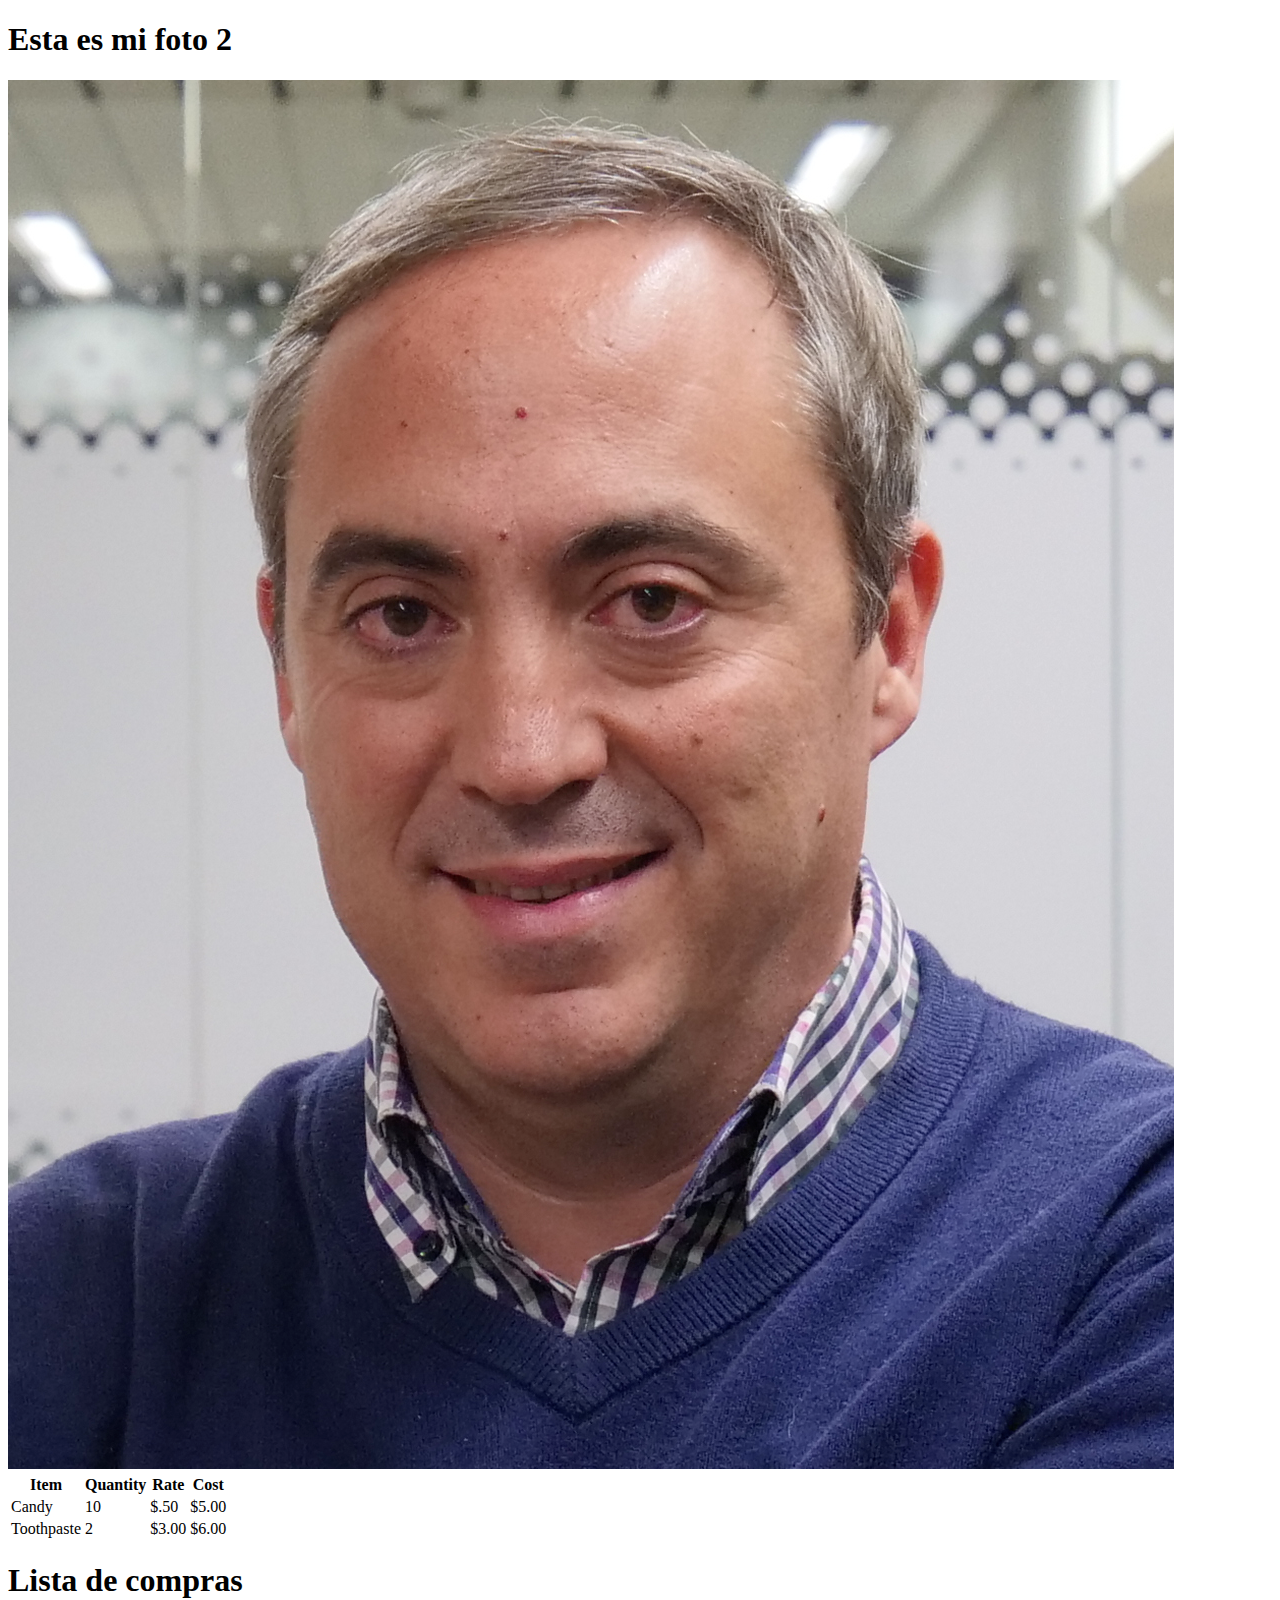
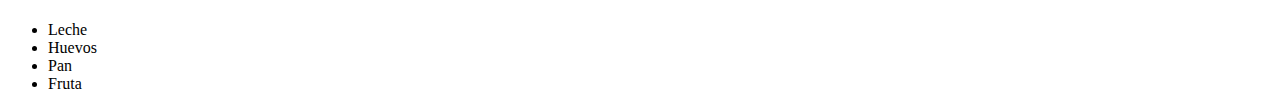
==== index.html @ 132dba05 "Primer commit" ====
<!DOCTYPE html>
<html>
    <head>
        <link rel="stilesheet" href="style.css">
        <title>
            Carlos Prueba Webpage MIAX
        </title>
        
    </head>

    <body>
        <h1>Esta es mi foto 2</h1>
        <img src="Carlos_Foto.png" alt="Carlos Picazo"/>
        <div class ="tabla">
            <table>   
                <tr>
                    <th>Item</th>     
                    <th>Quantity</th>     
                    <th>Rate</th>     
                    <th>Cost</th>   
                </tr>   
                <tr>     
                    <td>Candy</td>
                    <td>10</td>     
                    <td>$.50</td>     
                    <td>$5.00</td>   
                </tr>   
                <tr>     
                    <td>Toothpaste</td>     
                    <td>2</td>     
                    <td>$3.00</td>     
                    <td>$6.00</td>   
                </tr> 
            </table>
        </div> 
        <h1>Lista de compras</h1>
        <ul>
            <li>Leche</li>
            <li>Huevos</li>
            <li>Pan</li>
            <li>Fruta</li>
        </ul>
        
    
    </body>


</html>
---- style.css ----
title
{
    color:red;
    font-weight: bold;
}

.tabla {
    font-style: "Arial";
    padding: 10px;
    margin: 15px;
}
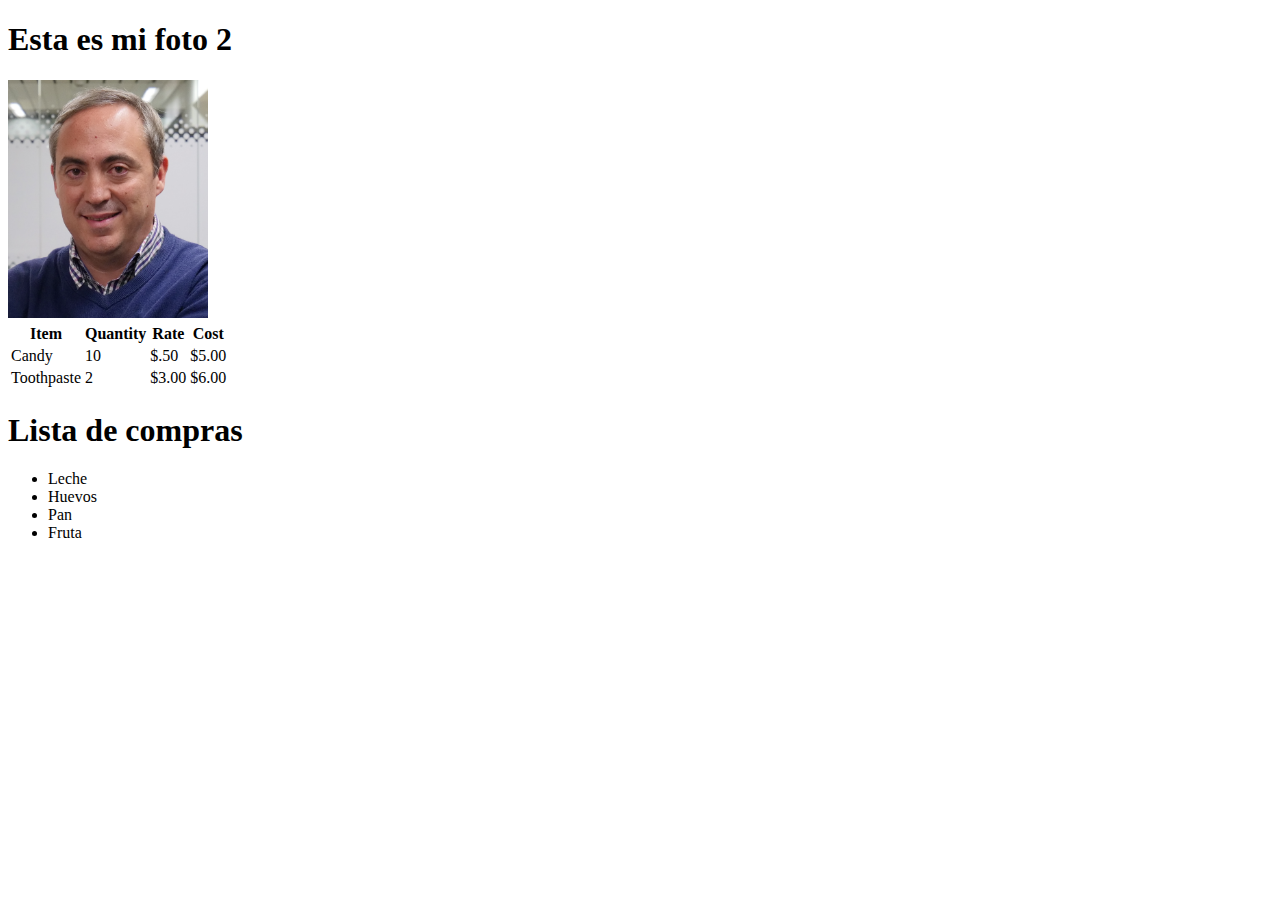
==== commit 617a6043: "Update index.html" ====
--- a/index.html
+++ b/index.html
@@ -3,14 +3,14 @@
     <head>
         <link rel="stilesheet" href="style.css">
         <title>
-            Carlos Prueba Webpage MIAX
+            Carlos Prueba Webpage MIAX 10
         </title>
         
     </head>
 
     <body>
         <h1>Esta es mi foto 2</h1>
-        <img src="Carlos_Foto.png" alt="Carlos Picazo"/>
+        <img src="Carlos_Foto.png" width="200"/>
         <div class ="tabla">
             <table>   
                 <tr>
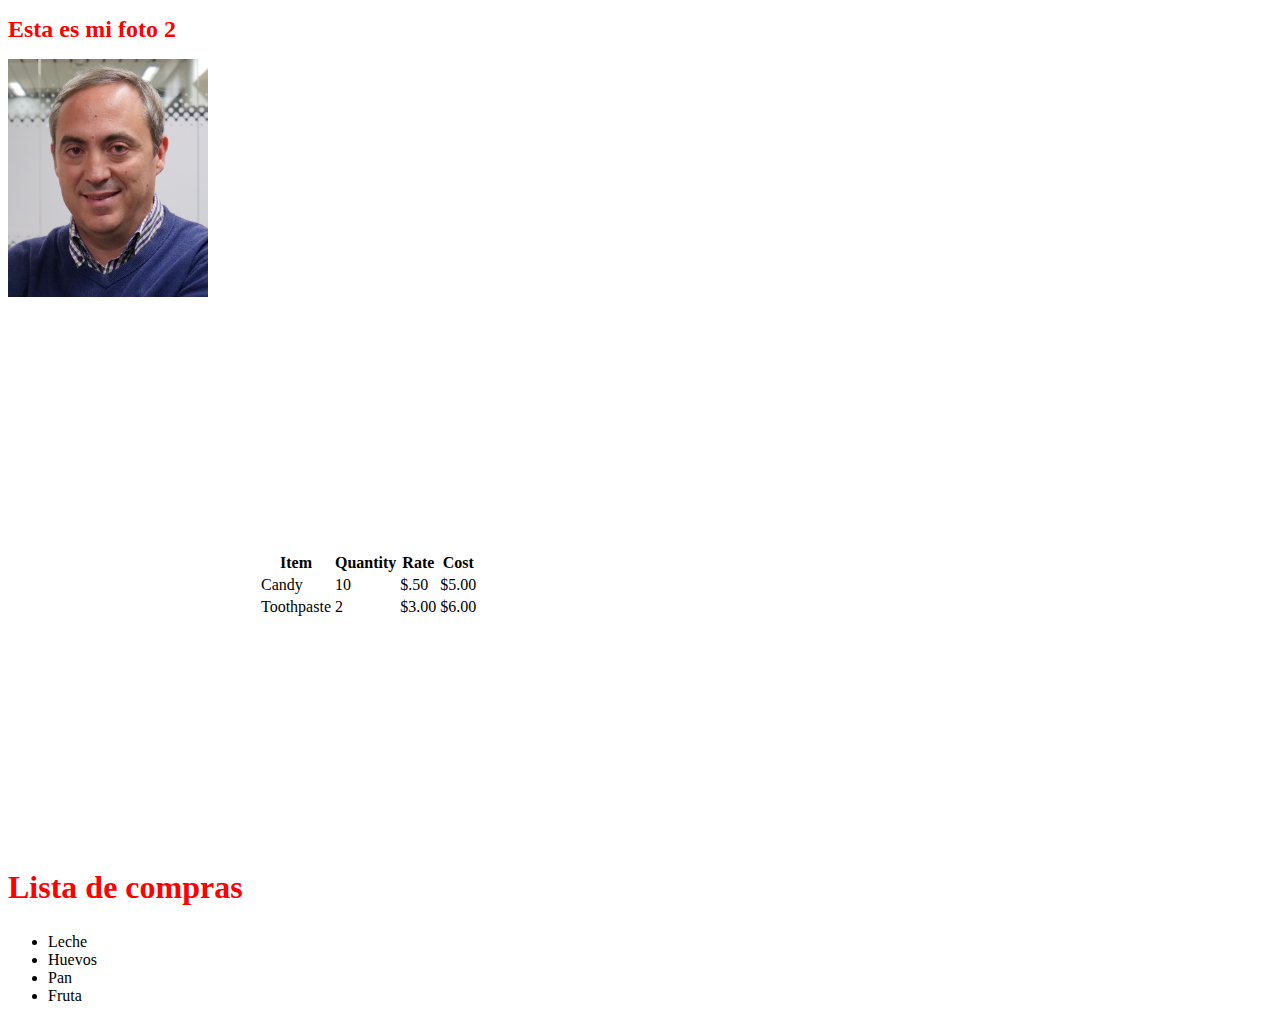
==== commit a39a467e: "Solución error nombre de fichero estilo" ====
--- a/index.html
+++ b/index.html
@@ -1,7 +1,7 @@
 <!DOCTYPE html>
 <html>
     <head>
-        <link rel="stilesheet" href="style.css">
+        <link rel="stylesheet" href="style.css">
         <title>
             Carlos Prueba Webpage MIAX 10
         </title>
@@ -33,7 +33,7 @@
                 </tr> 
             </table>
         </div> 
-        <h1>Lista de compras</h1>
+        <h2>Lista de compras</h2>
         <ul>
             <li>Leche</li>
             <li>Huevos</li>
--- a/style.css
+++ b/style.css
@@ -1,11 +1,17 @@
-title
+h1
 {
     color:red;
     font-weight: bold;
+    font-size: x-large;
 }
-
+h2
+{
+    color:red;
+    font-weight: bold;
+    font-size: xx-large;
+}
 .tabla {
     font-style: "Arial";
-    padding: 10px;
-    margin: 15px;
+    padding: 100px;
+    margin: 150px;
 }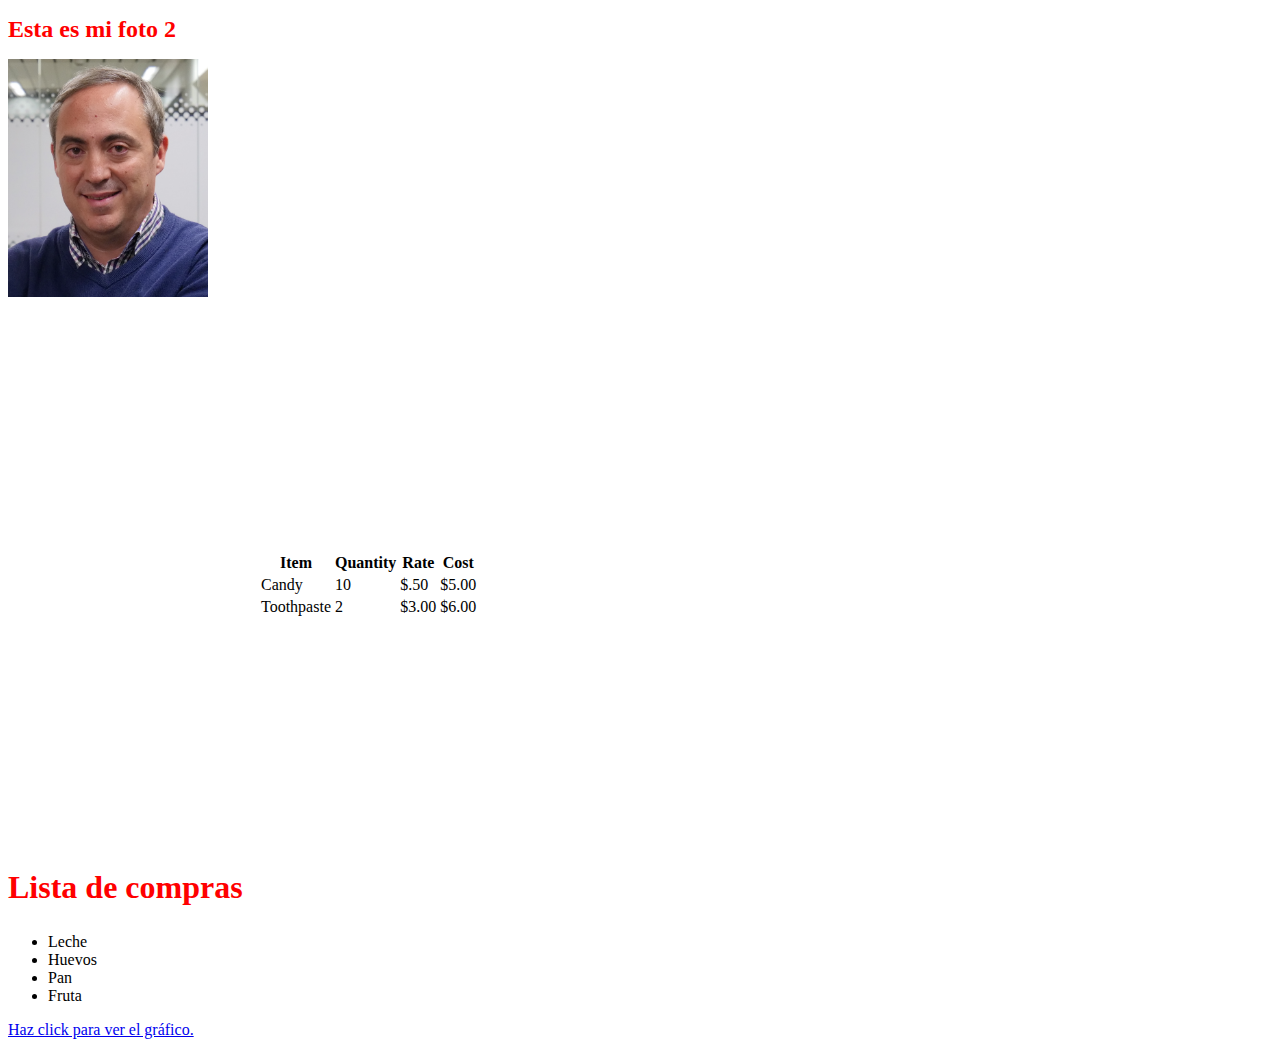
==== commit dc9823ea: "Grafico" ====
--- a/index.html
+++ b/index.html
@@ -40,7 +40,7 @@
             <li>Pan</li>
             <li>Fruta</li>
         </ul>
-        
+        <a href="test_plot.html">Haz click para ver el gráfico.</a>
     
     </body>
 
